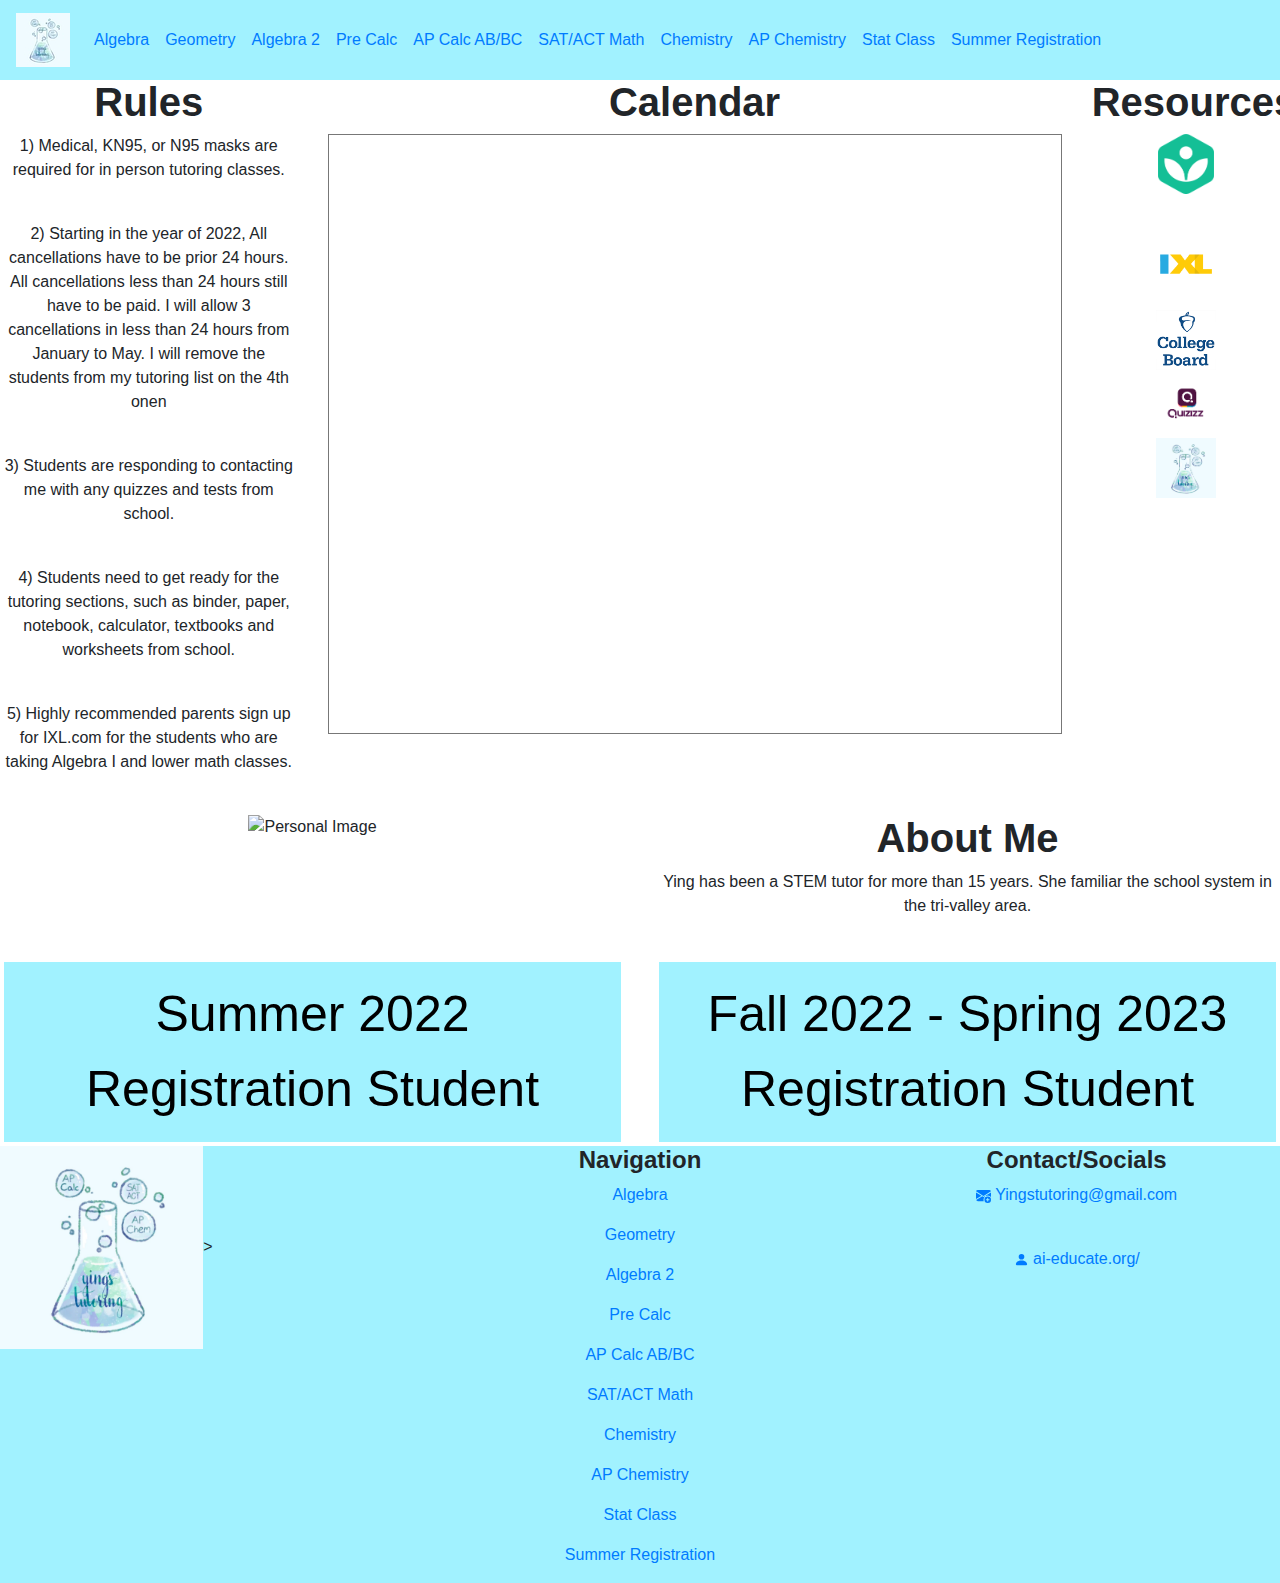
==== index.html @ a2b15a38 "changed to 50%" ====
<!DOCTYPE html>
<html>
  <head>
    <title>Ying's Tutoring</title>
    <link rel="shortcut icon" href="./yingstutoringlogo.jpeg">
    <link rel="stylesheet" href="./index.css">
    <meta charset="utf-8">
    <meta name="viewport" content="width=device-width, initial-scale=1">
   <link rel="stylesheet" href="https://maxcdn.bootstrapcdn.com/bootstrap/4.4.1/css/bootstrap.min.css">
   <script src="https://ajax.googleapis.com/ajax/libs/jquery/3.4.1/jquery.min.js"></script>
    <script src="https://cdnjs.cloudflare.com/ajax/libs/popper.js/1.16.0/umd/popper.min.js"></script>
    <script src="https://maxcdn.bootstrapcdn.com/bootstrap/4.4.1/js/bootstrap.min.js"></script>
  </head>
  <body>
    <nav class="navbar navbar-expand-md navbar-custom fixed-top">
      <li class="navbar-brand"><a href="./index.html"><img src="./yingstutoringlogoNavBar.jpg" alt="Ying Tutoring Logo"></a></li>
      <button class="navbar-toggler" type="button" data-toggle="collapse" data-target="#collapsenavbar">
           <span class="navbar-toggler-icon"></span>
      </button>
      <div class="collapse navbar-collapse" id="collapsenavbar">
      <ul class="navbar-nav">
        <li class="nav-item"> 
          <a class="nav-link" href="https://drive.google.com/drive/folders/1pfIWwF_mUWKm4I-SexjLU8reDEHSMzxl?usp=sharing">Algebra </a>
        </li>
        <li class="nav-item"> 
           <a class="nav-link" href="https://drive.google.com/drive/folders/17PZvzff52LWJ1ZnpzzHVdej4lFEqG_-f?usp=sharing">Geometry </a>
        </li>
        <li class="nav-item">
           <a class="nav-link" href="https://drive.google.com/drive/folders/1qKNLz0hqODbmEwCadJBQv72eswn53q1H?usp=sharing">Algebra 2 </a>
        </li>
        <li class="nav-item"> 
          <a class="nav-link" href="https://drive.google.com/drive/folders/18y5nIRiAGdwOtDM2kuSzEHZbFJ1mZGXQ?usp=sharing">Pre Calc </a>
        </li>
        <li class="nav-item"> 
           <a class="nav-link" href="https://drive.google.com/drive/folders/1cWA4OtBsQ2Xt2w0L7guAx_MZc5u6Ruih?usp=sharing">AP Calc AB/BC </a>
        </li>
        <li class="nav-item"> 
          <a class="nav-link" href="https://drive.google.com/drive/folders/1AT6v9F5SPAFPZ7kf9ovyFbzWXVORQlEx?usp=sharing">SAT/ACT Math </a>
        </li>
        <li class="nav-item"> 
           <a class="nav-link" href="https://drive.google.com/drive/folders/1Yw3WS-5TDWcHuDJzsOYcWYykwdvE8LtH?usp=sharing">Chemistry </a>
        </li>
        <li class="nav-item">
           <a class="nav-link" href="https://drive.google.com/drive/folders/1GagazQFCVuDTb5T8TOCvRDoqIO7ErH0U?usp=sharing">AP Chemistry </a>
        </li>
        <li class="nav-item"> 
          <a class="nav-link" href="https://drive.google.com/drive/folders/1PxQ325cganHMW3fR85WCW1uTGM2qPg_t?usp=sharing">Stat Class</a>
        </li>
        <li class="nav-item"> 
           <a class="nav-link" href="https://forms.gle/sxQHVgRgH2VpBdrm8">Summer Registration </a>
        </li>
      </ul>
      </div>
    </nav>
    <h1 class="gap"></h1>
    <div class ="row">
      
      <div class ="col-md-3">
        <h1><strong>Rules</strong></h1>
        <p> 1) Medical, KN95, or N95 masks are required for in person tutoring classes. </p><br>
        <p> 2) Starting in the year of 2022, All cancellations have to be prior 24 hours. All cancellations less than 24 hours still have to be paid. I will allow 3 cancellations in less than 24 hours from January to May. I will remove the students from my tutoring list on the 4th onen </p><br>
        <p> 3) Students are responding to contacting me with any quizzes and tests from school. </p><br>
        <p> 4) Students need to get ready for the tutoring sections, such as binder, paper, notebook, calculator, textbooks and worksheets from school. </p><br>
        <p> 5) Highly recommended parents sign up for IXL.com for the students who are taking Algebra I and lower math classes. </p><br>
      </div>
      <div class ="col-md-7" align="center">
        <h1><strong>Calendar</strong></h1>
        <iframe src="https://calendar.google.com/calendar/embed?height=600&wkst=1&bgcolor=%23B39DDB&ctz=America%2FLos_Angeles&showNav=1&showDate=1&showPrint=0&showTabs=1&mode=WEEK&src=eWluZ3N0dXRvcmluZ0BnbWFpbC5jb20&src=Y2xhc3Nyb29tMTAwNjQ4Nzc0NTE5MTA1NjgyNTA5QGdyb3VwLmNhbGVuZGFyLmdvb2dsZS5jb20&src=Y2xhc3Nyb29tMTE4MDgyOTI0MTY0Nzc4MDgxMjAyQGdyb3VwLmNhbGVuZGFyLmdvb2dsZS5jb20&src=Y2xhc3Nyb29tMTEwNTgyODgwODQ4ODczMjA0NTA3QGdyb3VwLmNhbGVuZGFyLmdvb2dsZS5jb20&src=Y2xhc3Nyb29tMTA0MzkxMDk0MDg3NDAyMjEyNTc3QGdyb3VwLmNhbGVuZGFyLmdvb2dsZS5jb20&src=Y2xhc3Nyb29tMTA4NDU5MTAxMDQ5MzI4MzMyODczQGdyb3VwLmNhbGVuZGFyLmdvb2dsZS5jb20&src=Y2xhc3Nyb29tMTE1MDU4MzAxNjM3NTU2NzgzNDExQGdyb3VwLmNhbGVuZGFyLmdvb2dsZS5jb20&src=Y2xhc3Nyb29tMTA1NTMyNDg0MjY4MzU4NjczMzU5QGdyb3VwLmNhbGVuZGFyLmdvb2dsZS5jb20&src=Y2xhc3Nyb29tMTE2OTc1ODYxNTk0NzgxNDI4NDMyQGdyb3VwLmNhbGVuZGFyLmdvb2dsZS5jb20&src=Y2xhc3Nyb29tMTAxNzk5NjQ5MDQyNjI3MDg0NTI1QGdyb3VwLmNhbGVuZGFyLmdvb2dsZS5jb20&src=Y2xhc3Nyb29tMTAxOTQ4MTkyODgzMzY1Njc2MTE5QGdyb3VwLmNhbGVuZGFyLmdvb2dsZS5jb20&src=Y2xhc3Nyb29tMTE2MTgyNTYzOTk2OTE3Mzg0NTU4QGdyb3VwLmNhbGVuZGFyLmdvb2dsZS5jb20&src=Y2xhc3Nyb29tMTE3MDQzNzM1NTY5NTA1MzQwMjE1QGdyb3VwLmNhbGVuZGFyLmdvb2dsZS5jb20&src=Y2xhc3Nyb29tMTA1ODY3OTg2NTc0Mzk3MDU4MTI1QGdyb3VwLmNhbGVuZGFyLmdvb2dsZS5jb20&src=Y2xhc3Nyb29tMTA4MTYxMTk2ODE3NTY0MTI5NjM0QGdyb3VwLmNhbGVuZGFyLmdvb2dsZS5jb20&src=Y2xhc3Nyb29tMTExODI1OTQ4MDY5NDI2MzI0MzIwQGdyb3VwLmNhbGVuZGFyLmdvb2dsZS5jb20&src=Y2xhc3Nyb29tMTE0NDAyODY5MDEzNzY4NDU4NjU2QGdyb3VwLmNhbGVuZGFyLmdvb2dsZS5jb20&src=Y2xhc3Nyb29tMTA4MDg0OTA1Nzg2OTQyMjIwOTQwQGdyb3VwLmNhbGVuZGFyLmdvb2dsZS5jb20&src=Y2xhc3Nyb29tMTE2MTc5OTAyNjY3ODAyMTkzODA5QGdyb3VwLmNhbGVuZGFyLmdvb2dsZS5jb20&src=Y2xhc3Nyb29tMTEzNTc3MjA4ODIzNzU3MjAwNDU3QGdyb3VwLmNhbGVuZGFyLmdvb2dsZS5jb20&src=Y2xhc3Nyb29tMTA1ODQ3NTIwNDgxNTcwNzQ3Njk5QGdyb3VwLmNhbGVuZGFyLmdvb2dsZS5jb20&src=Y2xhc3Nyb29tMTEwMjIyMzAxMTQ2MjUwNTUwNzc0QGdyb3VwLmNhbGVuZGFyLmdvb2dsZS5jb20&src=Y2xhc3Nyb29tMTA3NzA4NjI3MjY4MjUwMDI2NDk3QGdyb3VwLmNhbGVuZGFyLmdvb2dsZS5jb20&src=Y2xhc3Nyb29tMTA0ODA0ODgwNTgzNTM5NzM5Njg1QGdyb3VwLmNhbGVuZGFyLmdvb2dsZS5jb20&src=Y2xhc3Nyb29tMTAyMjAzMTIzODUwNDkzODU1NDE5QGdyb3VwLmNhbGVuZGFyLmdvb2dsZS5jb20&src=Y2xhc3Nyb29tMTE2MzE2MTgzNDQ2NzY1NTM4ODU5QGdyb3VwLmNhbGVuZGFyLmdvb2dsZS5jb20&src=Y2xhc3Nyb29tMTE2ODk4ODI0NjMzNDIxMTI4NDcxQGdyb3VwLmNhbGVuZGFyLmdvb2dsZS5jb20&src=Y2xhc3Nyb29tMTEwNDk3NzkyOTExNTk2NDU3NjE2QGdyb3VwLmNhbGVuZGFyLmdvb2dsZS5jb20&src=Y2xhc3Nyb29tMTAyNTgyODU5MjEwMTgzODkwMzQ0QGdyb3VwLmNhbGVuZGFyLmdvb2dsZS5jb20&src=Y2xhc3Nyb29tMTEzMTk1NjE4NjAzODI5MzM0OTk2QGdyb3VwLmNhbGVuZGFyLmdvb2dsZS5jb20&src=Y2xhc3Nyb29tMTE1MDc0Mjg1NDY0MTgxNjQ2Mzc2QGdyb3VwLmNhbGVuZGFyLmdvb2dsZS5jb20&src=Y2xhc3Nyb29tMTExNzU5MDcxODM1MzgyNTQ3MDE2QGdyb3VwLmNhbGVuZGFyLmdvb2dsZS5jb20&src=Y2xhc3Nyb29tMTA5ODk1MDQ1ODkyNzk4NzUwODM4QGdyb3VwLmNhbGVuZGFyLmdvb2dsZS5jb20&src=ZmFtaWx5MTM0MzA4NTM3MjgyODQ2ODYzODJAZ3JvdXAuY2FsZW5kYXIuZ29vZ2xlLmNvbQ&src=emgudXNhI2hvbGlkYXlAZ3JvdXAudi5jYWxlbmRhci5nb29nbGUuY29t&color=%237986CB&color=%23007b83&color=%238E24AA&color=%23bcbc00&color=%23202124&color=%23b80672&color=%23007b83&color=%23c26401&color=%23c26401&color=%23202124&color=%23137333&color=%23202124&color=%23202124&color=%230047a8&color=%23137333&color=%230047a8&color=%230047a8&color=%230047a8&color=%23202124&color=%230047a8&color=%23007b83&color=%230047a8&color=%230047a8&color=%23202124&color=%230047a8&color=%230047a8&color=%23007b83&color=%23137333&color=%230047a8&color=%23b80672&color=%23b80672&color=%23c26401&color=%230047a8&color=%23A79B8E&color=%234285F4" style="border:solid 1px #777" width="100%" height="600" frameborder="0" scrolling="no"></iframe>
       </div>
      <div class="col-md-2" align="center">
        <h1><strong>Resources</strong></h1>
         <p><a href="https://khanacademy.org"><img src="./khan-academy-logo-EFA43B86E0-seeklogo.com.png" alt="Khan Academy Logo" style="max-width:60px; max-height:60px"></a></p><br>
        <p><a href="https://ixl.com"><img src="./IXL-Tw-profile.png" alt="IXL Logo" style="max-width:60px; max-height:60px"> </a></p>
        <p><a href="https://collegeboard.org"><img src="./CollegeBoard.png" alt="College Board Logo" style="max-width:60px; max-height:60px"> </a></p>
        <p><a href="https://quizizz.com/"><img src="./c92e2c18-86fe-4a51-b094-2df81c6a7a79_900_900.png" alt="Quizizz Logo" style="max-width:60px; max-height:60px"> </a></p>
        <p><a href="https://www.google.com/url?sa=t&rct=j&q=&esrc=s&source=web&cd=&cad=rja&uact=8&ved=2ahUKEwjJwOWJu5H3AhWFEEQIHeuBDMIQ-TAoAHoECFMQAQ&url=http%3A%2F%2Fwww.collegeboard.org%2F&usg=AOvVaw2nJ0Ufa92AUcMj_diZAULO"><img src="./yingstutoringlogo.jpeg" alt="Yings Tutoring Logo" style="max-width:60px; max-height:60px"> </a></p>
        
      </div>
    </div>
     <div class ="row">
       <div class ="col-md-6" align="center">
       <img src="" alt="Personal Image"></img>
      </div>
      <div class ="col-md-6" align="center">
        <h1><strong>About Me</strong></h1>
        <p> Ying has been a STEM tutor for more than 15 years. She familiar the school system in the tri-valley area.</p><br>
      </div>
    </div>
  <div class="row">
    <div class="col-md-6" align="center">
      <a href="https://forms.gle/sxQHVgRgH2VpBdrm8" class="button"> Summer 2022 Registration Student</a>
    </div>
    <div class="col-md-6" align="center">
      <a href="https://forms.gle/sxQHVgRgH2VpBdrm8" class="button"> Fall 2022 - Spring 2023 Registration Student</a>
    </div>
</div>
  <footer>
     <div class="row" style="background-color: #a1f2ff">
                <div class="col-md-4">
                    <img src="yingstutoringlogo.jpeg" alt="Ying Tutoring Logo" style="max-width:50%; max-height:50%">>
                </div>
                <div class="col-md-4">
                  <h4><strong>Navigation</strong></h4>
                  <p><a href="https://drive.google.com/drive/folders/1pfIWwF_mUWKm4I-SexjLU8reDEHSMzxl?usp=sharing">Algebra </a></p>
                  <p><a href="https://drive.google.com/drive/folders/17PZvzff52LWJ1ZnpzzHVdej4lFEqG_-f?usp=sharing">Geometry </a></p>
                  <p><a href="https://drive.google.com/drive/folders/1qKNLz0hqODbmEwCadJBQv72eswn53q1H?usp=sharing">Algebra 2 </a></p>
                  <p><a href="https://drive.google.com/drive/folders/18y5nIRiAGdwOtDM2kuSzEHZbFJ1mZGXQ?usp=sharing">Pre Calc </a></p>
                  <p><a href="https://drive.google.com/drive/folders/1cWA4OtBsQ2Xt2w0L7guAx_MZc5u6Ruih?usp=sharing">AP Calc AB/BC </a></p>
                  <p><a href="https://drive.google.com/drive/folders/1AT6v9F5SPAFPZ7kf9ovyFbzWXVORQlEx?usp=sharing">SAT/ACT Math </a></p>
                  <p><a href="https://drive.google.com/drive/folders/1Yw3WS-5TDWcHuDJzsOYcWYykwdvE8LtH?usp=sharing">Chemistry </a></p>
                  <p><a href="https://drive.google.com/drive/folders/1GagazQFCVuDTb5T8TOCvRDoqIO7ErH0U?usp=sharing">AP Chemistry </a> </p>
                  <p><a href="https://drive.google.com/drive/folders/1PxQ325cganHMW3fR85WCW1uTGM2qPg_t?usp=sharing">Stat Class</a></p>
                  <p><a href="https://forms.gle/sxQHVgRgH2VpBdrm8">Summer Registration </a></p>
                </div>
                <div class="col-md-4" align="center">
                  <h4><strong>Contact/Socials</strong></h4>
                  <p>
                  <a href="mailto:Yingstutoring@gmail.com">
                  <svg xmlns="http://www.w3.org/2000/svg" width="15" height="15" fill="currentColor" class="bi bi-envelope-plus-fill" viewBox="0 0 16 16">
                    <path d="M.05 3.555A2 2 0 0 1 2 2h12a2 2 0 0 1 1.95 1.555L8 8.414.05 3.555ZM0 4.697v7.104l5.803-3.558L0 4.697ZM6.761 8.83l-6.57 4.026A2 2 0 0 0 2 14h6.256A4.493 4.493 0 0 1 8 12.5a4.49 4.49 0 0 1 1.606-3.446l-.367-.225L8 9.586l-1.239-.757ZM16 4.697v4.974A4.491 4.491 0 0 0 12.5 8a4.49 4.49 0 0 0-1.965.45l-.338-.207L16 4.697Z"/>
                    <path d="M16 12.5a3.5 3.5 0 1 1-7 0 3.5 3.5 0 0 1 7 0Zm-3.5-2a.5.5 0 0 0-.5.5v1h-1a.5.5 0 0 0 0 1h1v1a.5.5 0 0 0 1 0v-1h1a.5.5 0 0 0 0-1h-1v-1a.5.5 0 0 0-.5-.5Z"/>
                </svg>
                    Yingstutoring@gmail.com
                    </a></p><br>
                  <p>
                  <a href="https://www.ai-educate.org/">
                    <svg xmlns="http://www.w3.org/2000/svg" width="15" height="15" fill="currentColor" class="bi bi-person-fill" viewBox="0 0 16 16">
                        <path d="M3 14s-1 0-1-1 1-4 6-4 6 3 6 4-1 1-1 1H3zm5-6a3 3 0 1 0 0-6 3 3 0 0 0 0 6z"/>
                      </svg>
                    ai-educate.org/
                    </a></p><br>
                </div>
            </div>
   </footer>
  </body>
 </html>
---- index.css ----
.navbar-custom { 
    background-color: #a1f2ff; 
} 
.navbar-custom .navbar-brand, 
.navbar-custom .navbar-text { 
    color: black;
} 
.navbar-custom .navbar-toggler-icon {
    background-image: url("data:image/svg+xml;charset=utf8,%3Csvg viewBox='0 0 32 32' xmlns='http://www.w3.org/2000/svg'%3E%3Cpath stroke='rgba(165,42,42, 1)' stroke-width='2' stroke-linecap='round' stroke-miterlimit='10' d='M4 8h24M4 16h24M4 24h24'/%3E%3C/svg%3E");
}
.gap {
  background-color: #F0FBFF;
  padding: 35px 24px 35px 50px;
}
.button {
  background-color: #a1f2ff;
  border: none;
  color: black;
  padding: 15px 15px;
  text-align: center;
  text-decoration: none;
  display: inline-block;
  font-size: 50px;
  margin: 4px 4px;
  cursor: pointer;
}
body{
      background-color: #F0FBFF; 
    }
    h1, h2, h3, h4, h5, h6, p {
     text-align:center; 
    }
    a{
      color: black;
    }
    a:hover{
      color: yellow;
    }
img{
    width:inherit;
    height:inherit;
}
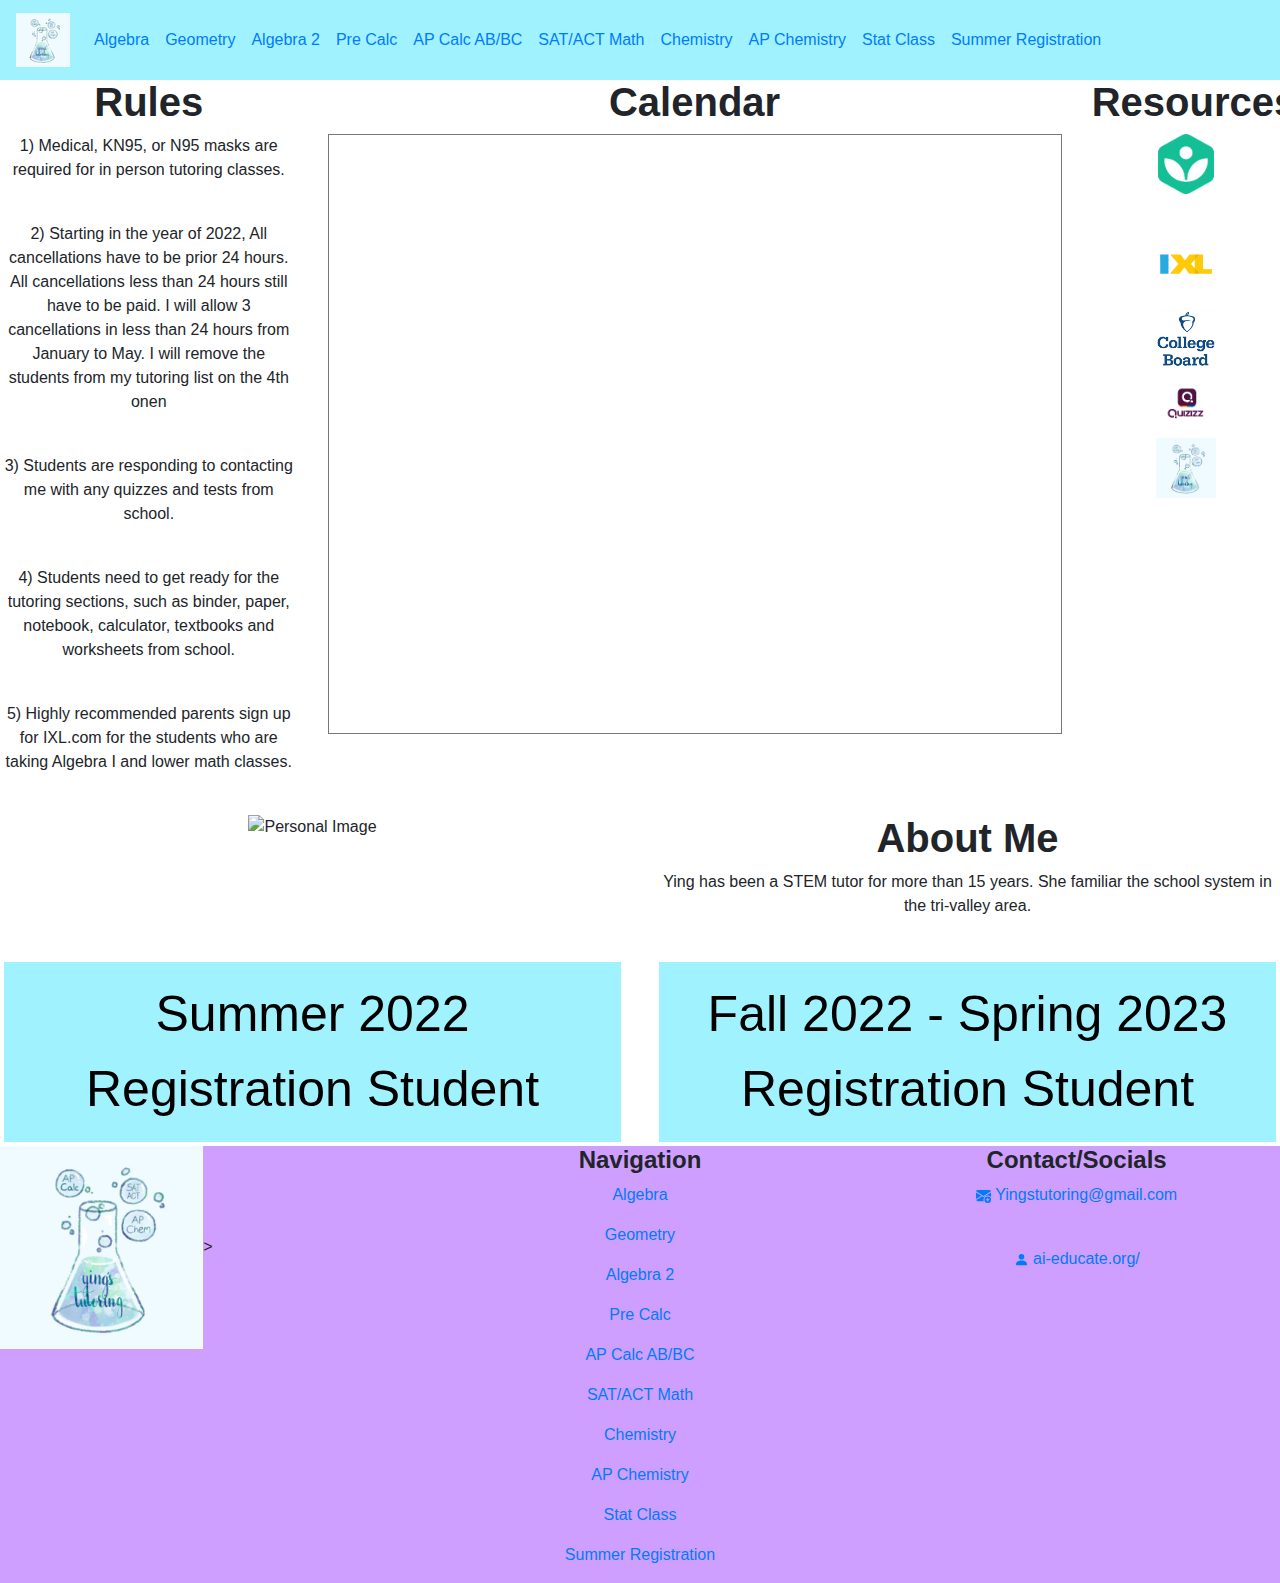
==== commit ac610173: "update color" ====
--- a/index.html
+++ b/index.html
@@ -95,7 +95,7 @@
     </div>
 </div>
   <footer>
-     <div class="row" style="background-color: #a1f2ff">
+     <div class="row" style="background-color: #CF9FFF">
                 <div class="col-md-4">
                     <img src="yingstutoringlogo.jpeg" alt="Ying Tutoring Logo" style="max-width:50%; max-height:50%">>
                 </div>
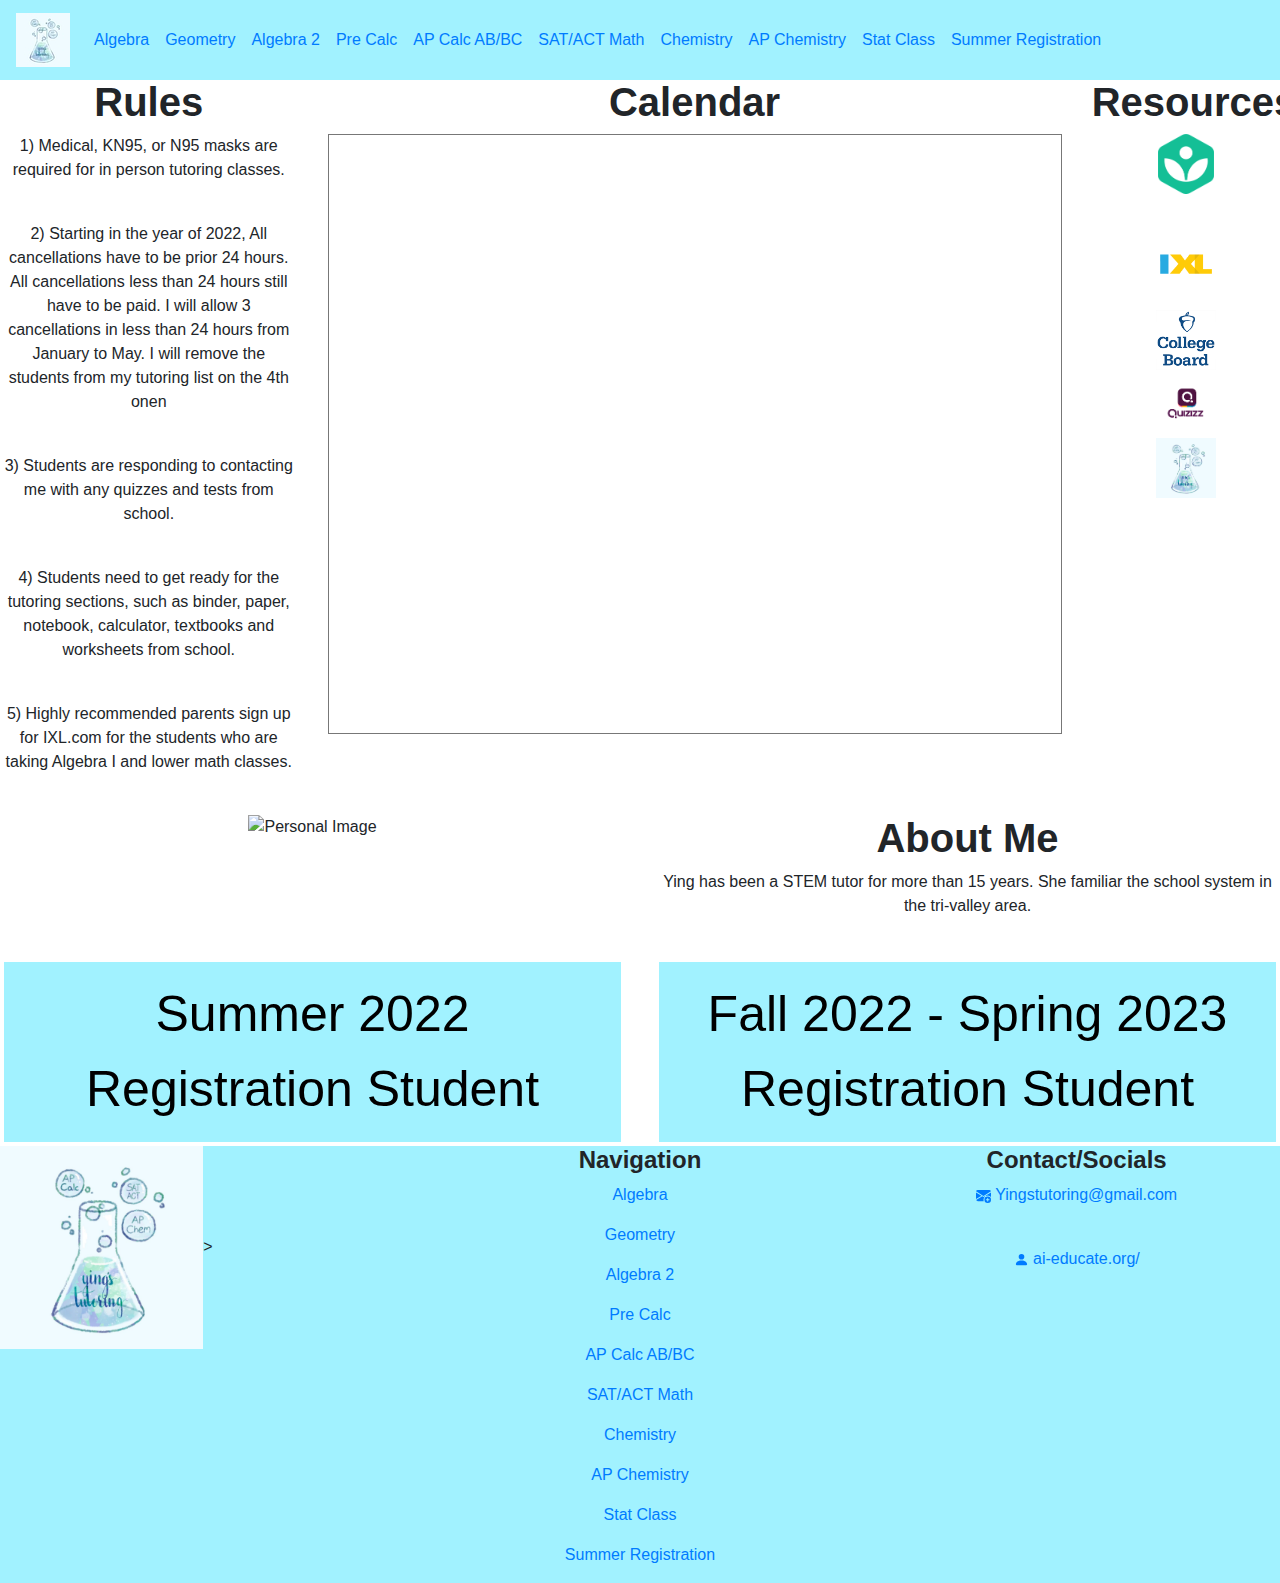
==== commit 8410d9a2: "update link" ====
--- a/index.html
+++ b/index.html
@@ -95,7 +95,7 @@
     </div>
 </div>
   <footer>
-     <div class="row" style="background-color: #CF9FFF">
+     <div class="row" style="background-color: #a1f2ff">
                 <div class="col-md-4">
                     <img src="yingstutoringlogo.jpeg" alt="Ying Tutoring Logo" style="max-width:50%; max-height:50%">>
                 </div>
--- a/index.css
+++ b/index.css
@@ -6,7 +6,7 @@
     color: black;
 } 
 .navbar-custom .navbar-toggler-icon {
-    background-image: url("data:image/svg+xml;charset=utf8,%3Csvg viewBox='0 0 32 32' xmlns='http://www.w3.org/2000/svg'%3E%3Cpath stroke='rgba(165,42,42, 1)' stroke-width='2' stroke-linecap='round' stroke-miterlimit='10' d='M4 8h24M4 16h24M4 24h24'/%3E%3C/svg%3E");
+    background-image: url("data:image/svg+xml;charset=utf8,%3Csvg viewBox='0 0 32 32' xmlns='http://www.w3.org/2000/svg'%3E%3Cpath stroke='rgba(207,159,255, 1)' stroke-width='2' stroke-linecap='round' stroke-miterlimit='10' d='M4 8h24M4 16h24M4 24h24'/%3E%3C/svg%3E");
 }
 .gap {
   background-color: #F0FBFF;
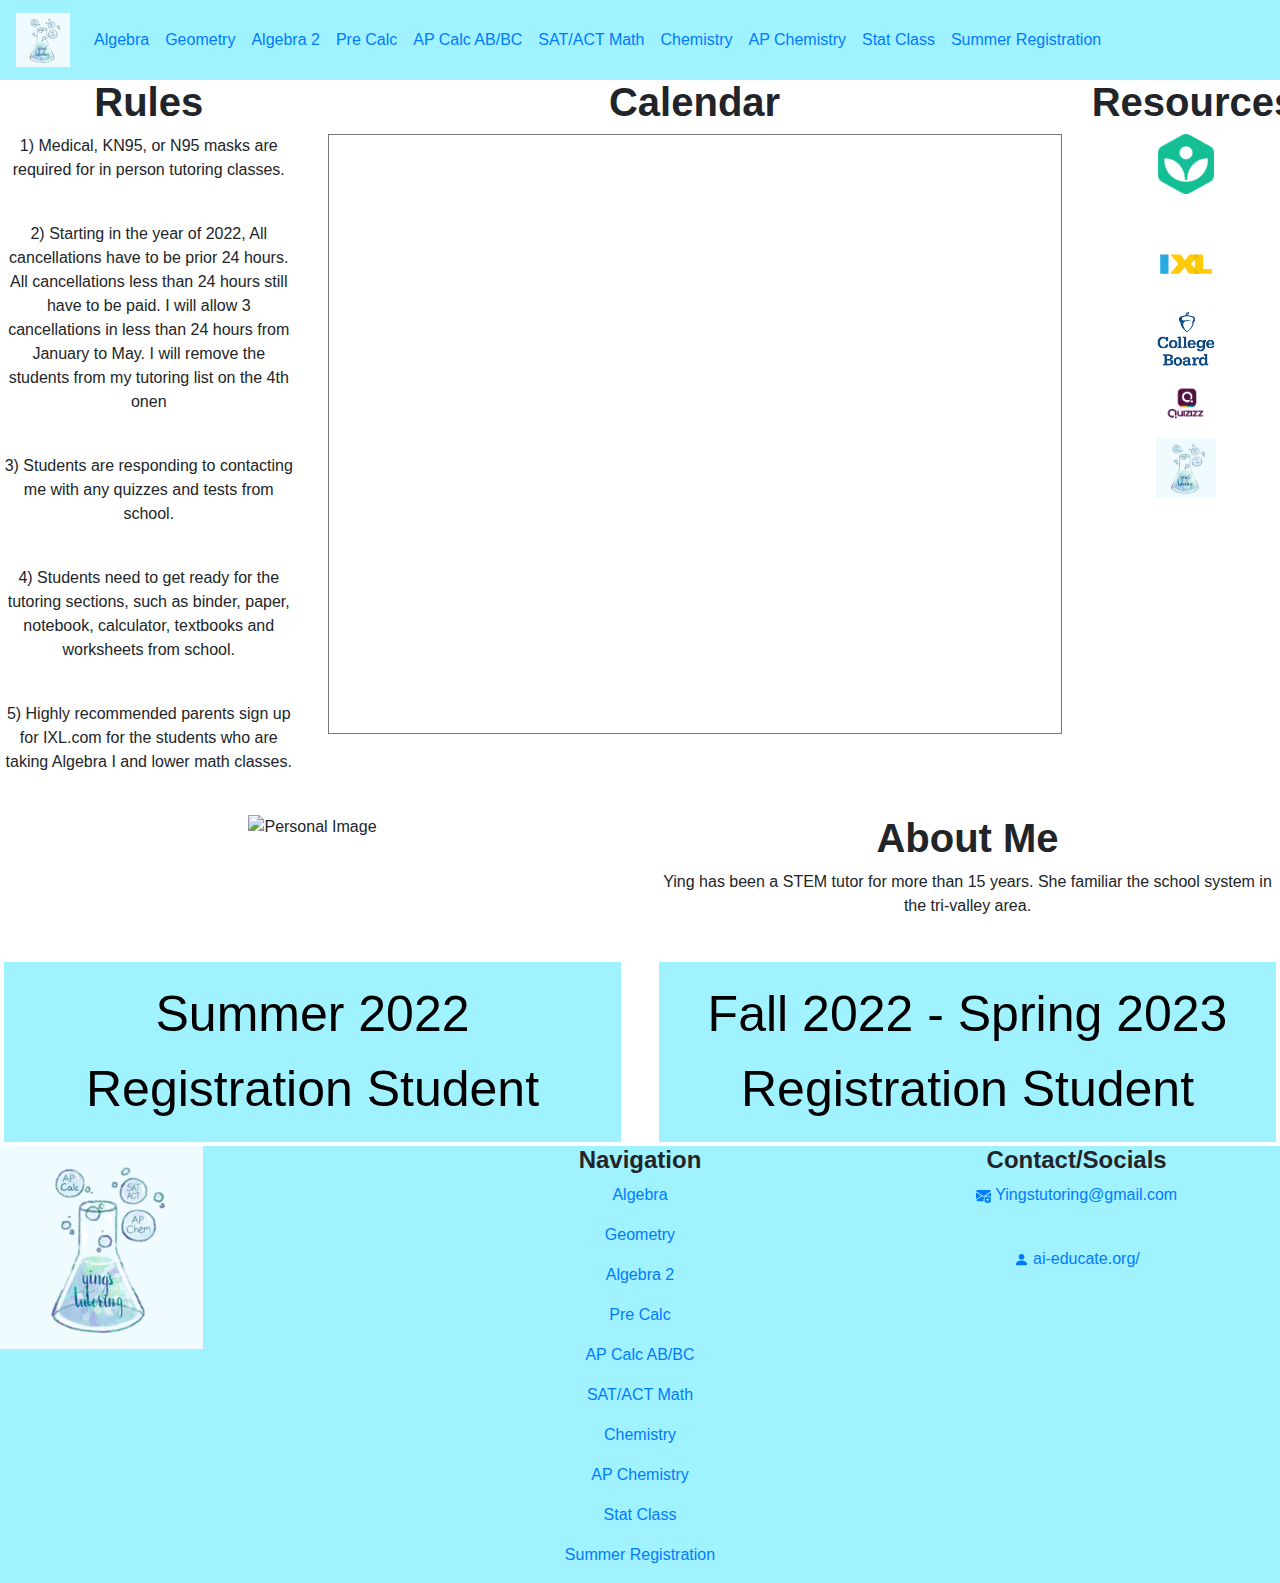
==== commit 773e5cdb: "edit" ====
--- a/index.html
+++ b/index.html
@@ -97,7 +97,7 @@
   <footer>
      <div class="row" style="background-color: #a1f2ff">
                 <div class="col-md-4">
-                    <img src="yingstutoringlogo.jpeg" alt="Ying Tutoring Logo" style="max-width:50%; max-height:50%">>
+                    <img src="yingstutoringlogo.jpeg" alt="Ying Tutoring Logo" style="max-width:50%; max-height:50%">
                 </div>
                 <div class="col-md-4">
                   <h4><strong>Navigation</strong></h4>
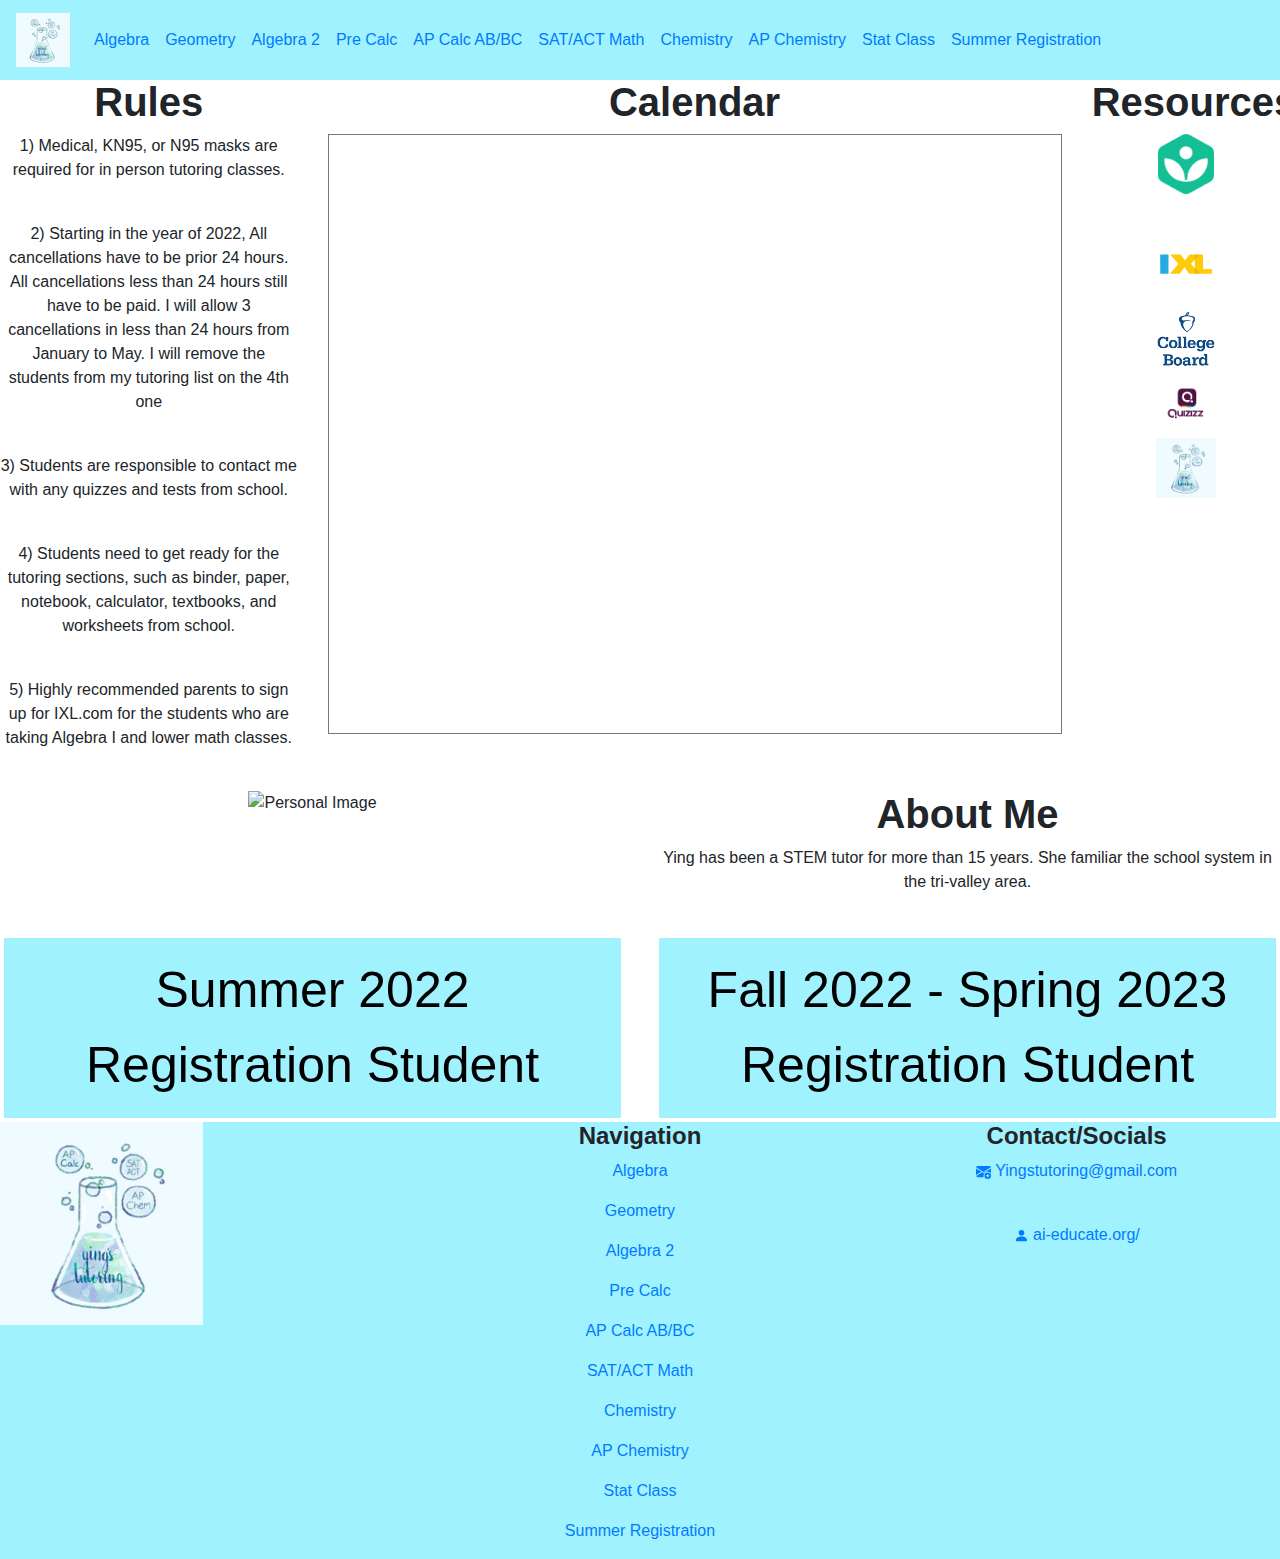
==== commit 9a199ff2: "edit error" ====
--- a/index.html
+++ b/index.html
@@ -58,10 +58,10 @@
       <div class ="col-md-3">
         <h1><strong>Rules</strong></h1>
         <p> 1) Medical, KN95, or N95 masks are required for in person tutoring classes. </p><br>
-        <p> 2) Starting in the year of 2022, All cancellations have to be prior 24 hours. All cancellations less than 24 hours still have to be paid. I will allow 3 cancellations in less than 24 hours from January to May. I will remove the students from my tutoring list on the 4th onen </p><br>
-        <p> 3) Students are responding to contacting me with any quizzes and tests from school. </p><br>
-        <p> 4) Students need to get ready for the tutoring sections, such as binder, paper, notebook, calculator, textbooks and worksheets from school. </p><br>
-        <p> 5) Highly recommended parents sign up for IXL.com for the students who are taking Algebra I and lower math classes. </p><br>
+        <p> 2) Starting in the year of 2022, All cancellations have to be prior 24 hours. All cancellations less than 24 hours still have to be paid. I will allow 3 cancellations in less than 24 hours from January to May. I will remove the students from my tutoring list on the 4th one </p><br>
+        <p> 3) Students are responsible to contact me with any quizzes and tests from school. </p><br>
+        <p> 4) Students need to get ready for the tutoring sections, such as binder, paper, notebook, calculator, textbooks, and worksheets from school. </p><br>
+        <p> 5) Highly recommended parents to sign up for IXL.com for the students who are taking Algebra I and lower math classes. </p><br>
       </div>
       <div class ="col-md-7" align="center">
         <h1><strong>Calendar</strong></h1>
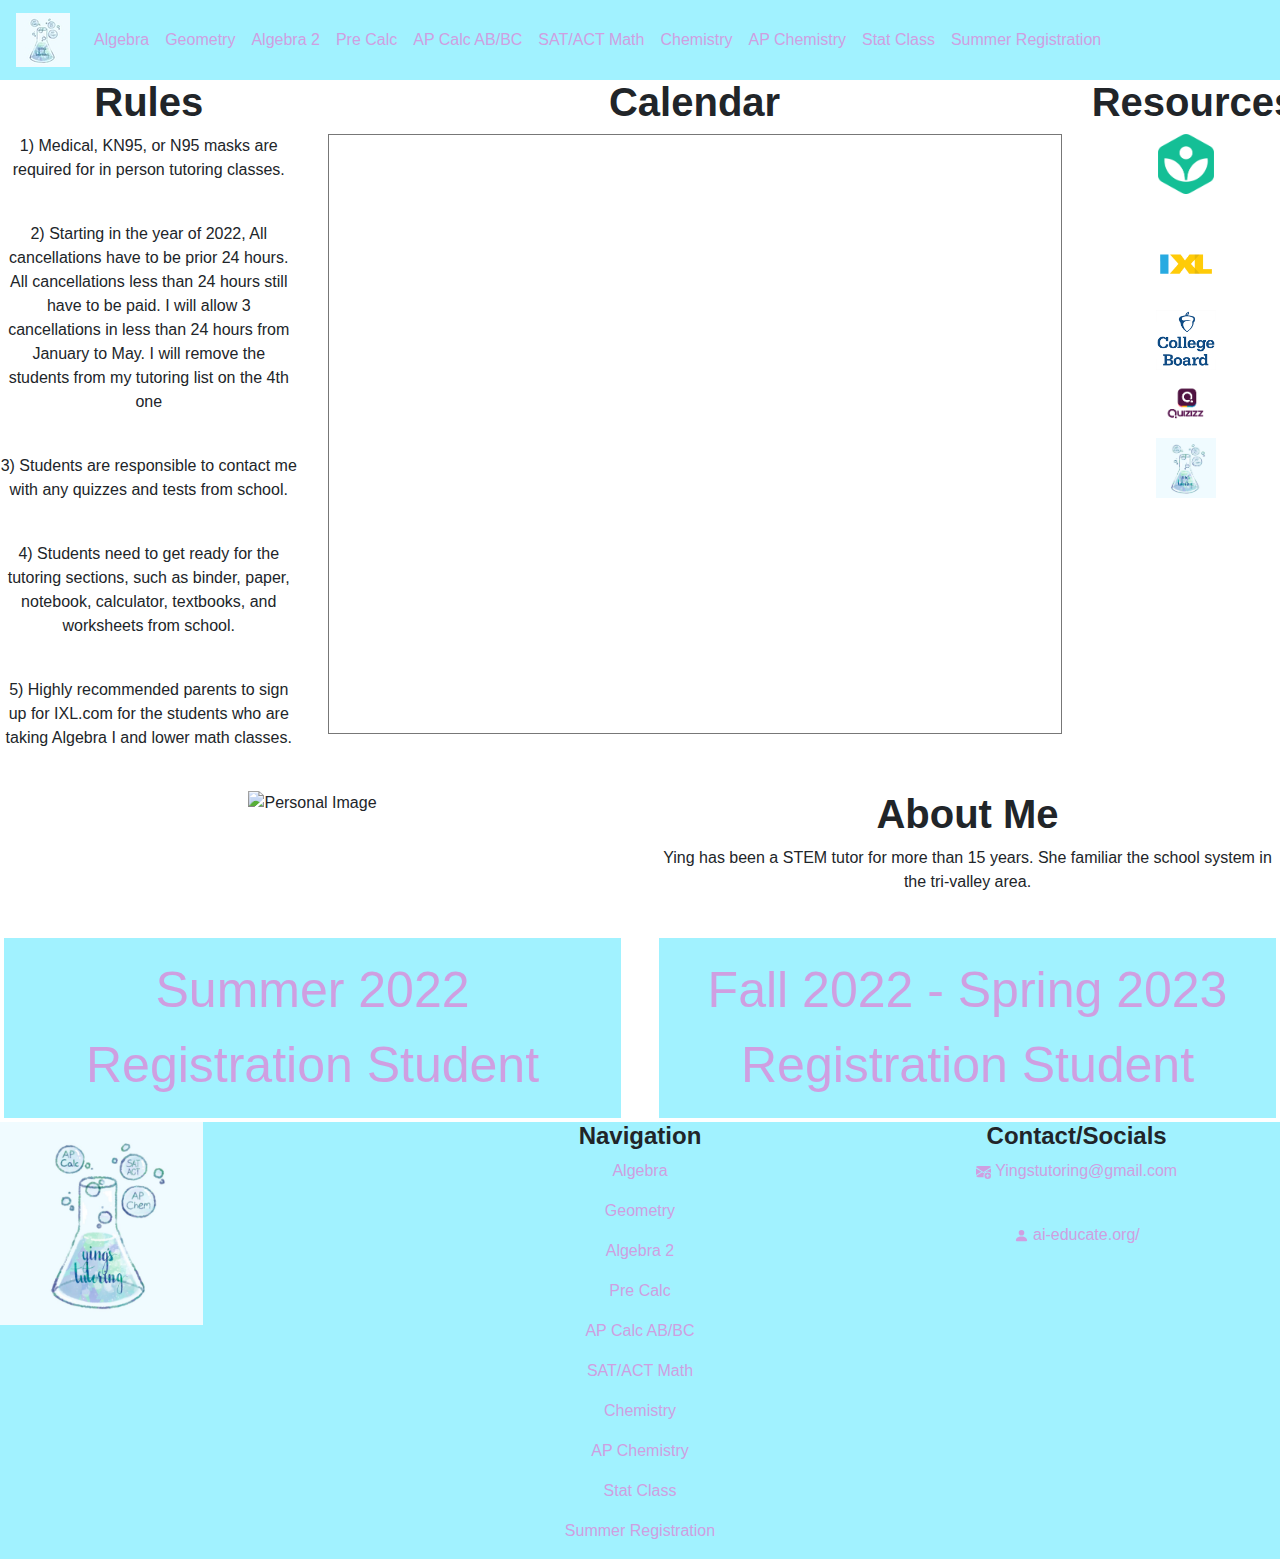
==== commit 8859f19c: "update" ====
--- a/index.html
+++ b/index.html
@@ -20,7 +20,7 @@
       <div class="collapse navbar-collapse" id="collapsenavbar">
       <ul class="navbar-nav">
         <li class="nav-item"> 
-          <a class="nav-link" href="https://drive.google.com/drive/folders/1pfIWwF_mUWKm4I-SexjLU8reDEHSMzxl?usp=sharing">Algebra </a>
+          <a class="nav-link" style="color:#CF9FE1" href="https://drive.google.com/drive/folders/1pfIWwF_mUWKm4I-SexjLU8reDEHSMzxl?usp=sharing">Algebra </a>
         </li>
         <li class="nav-item"> 
            <a class="nav-link" href="https://drive.google.com/drive/folders/17PZvzff52LWJ1ZnpzzHVdej4lFEqG_-f?usp=sharing">Geometry </a>
--- a/index.css
+++ b/index.css
@@ -15,7 +15,7 @@
 .button {
   background-color: #a1f2ff;
   border: none;
-  color: black;
+  color: #CF9FE1;
   padding: 15px 15px;
   text-align: center;
   text-decoration: none;
@@ -27,16 +27,12 @@
 body{
       background-color: #F0FBFF; 
     }
-    h1, h2, h3, h4, h5, h6, p {
+h1, h2, h3, h4, h5, h6, p {
      text-align:center; 
-    }
-    a{
-      color: black;
-    }
-    a:hover{
-      color: yellow;
-    }
-img{
-    width:inherit;
-    height:inherit;
 }
+a:link{
+      color: #CF9FE1;
+}
+a:hover{
+  color: #CF9FE1;
+}
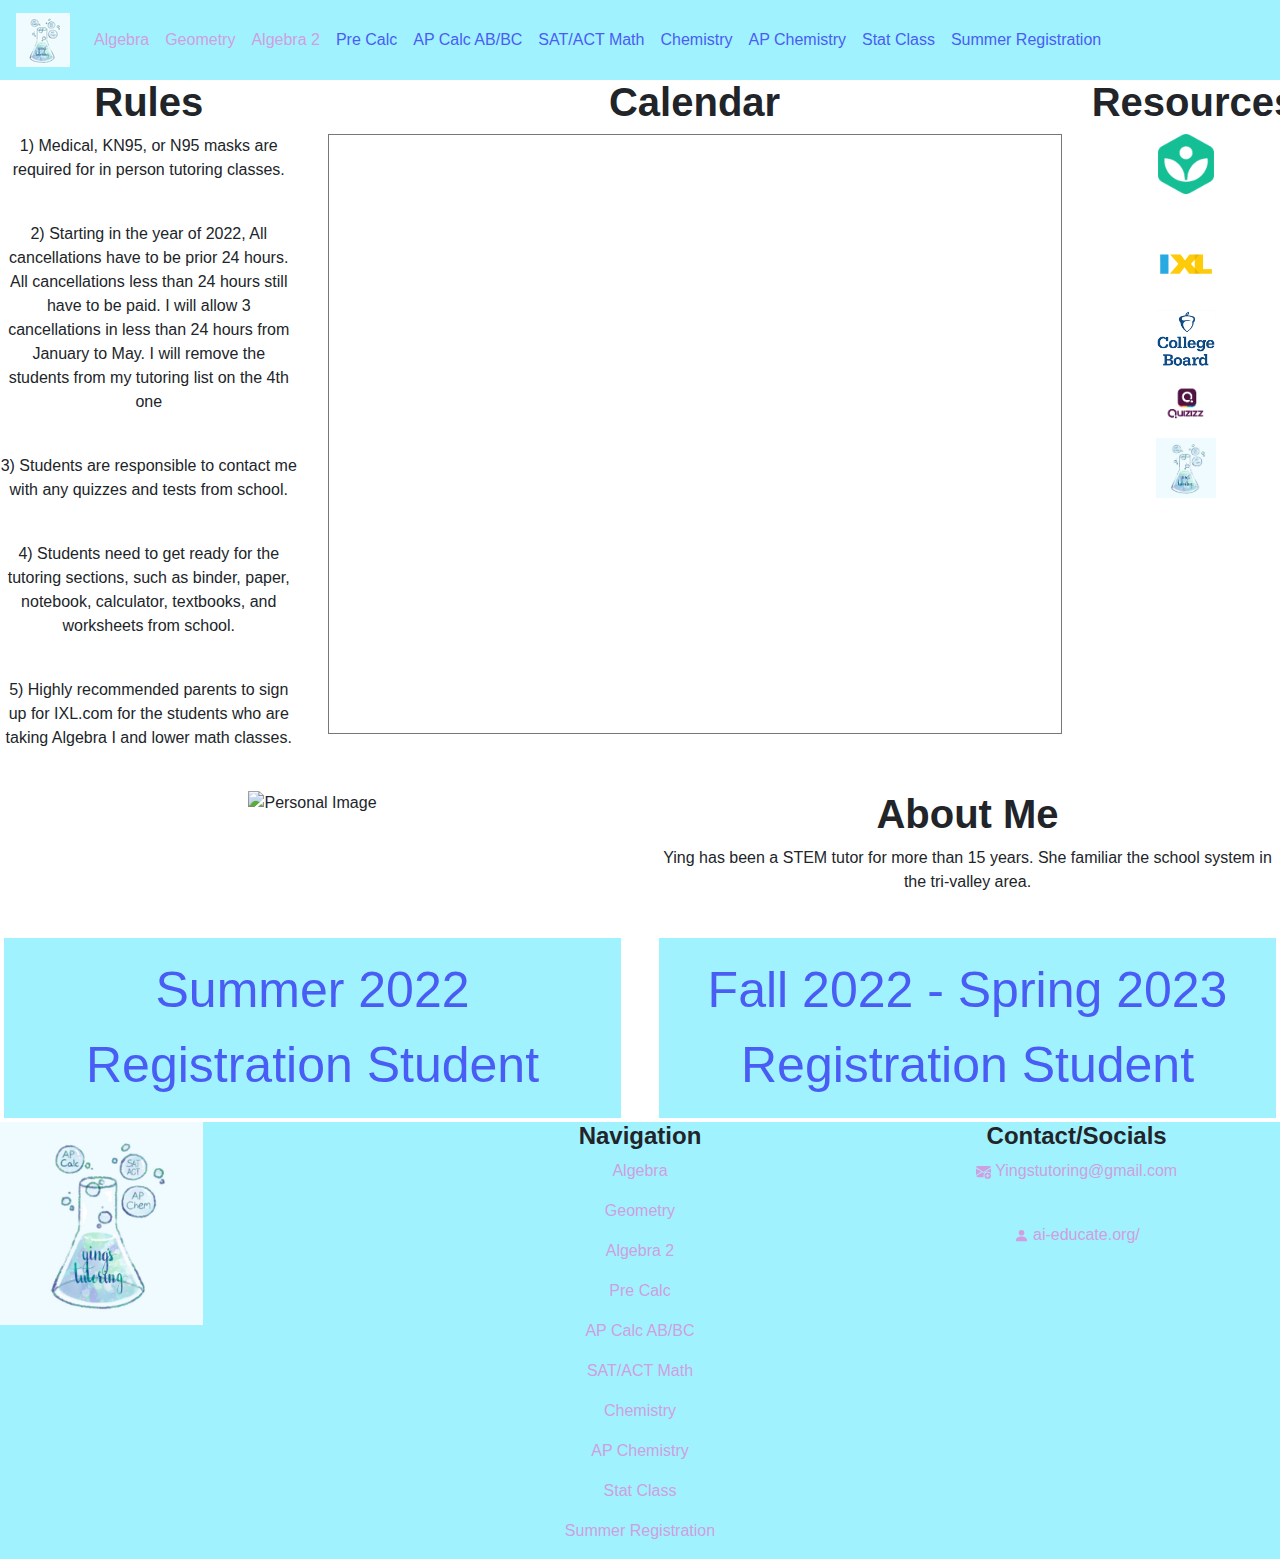
==== commit ae116568: "update" ====
--- a/index.html
+++ b/index.html
@@ -23,10 +23,10 @@
           <a class="nav-link" style="color:#CF9FE1" href="https://drive.google.com/drive/folders/1pfIWwF_mUWKm4I-SexjLU8reDEHSMzxl?usp=sharing">Algebra </a>
         </li>
         <li class="nav-item"> 
-           <a class="nav-link" href="https://drive.google.com/drive/folders/17PZvzff52LWJ1ZnpzzHVdej4lFEqG_-f?usp=sharing">Geometry </a>
+           <a class="nav-link" style="color:#CF9FE1" href="https://drive.google.com/drive/folders/17PZvzff52LWJ1ZnpzzHVdej4lFEqG_-f?usp=sharing">Geometry </a>
         </li>
         <li class="nav-item">
-           <a class="nav-link" href="https://drive.google.com/drive/folders/1qKNLz0hqODbmEwCadJBQv72eswn53q1H?usp=sharing">Algebra 2 </a>
+           <a class="nav-link" style="color:#CF9FE1" href="https://drive.google.com/drive/folders/1qKNLz0hqODbmEwCadJBQv72eswn53q1H?usp=sharing">Algebra 2 </a>
         </li>
         <li class="nav-item"> 
           <a class="nav-link" href="https://drive.google.com/drive/folders/18y5nIRiAGdwOtDM2kuSzEHZbFJ1mZGXQ?usp=sharing">Pre Calc </a>
@@ -41,13 +41,13 @@
            <a class="nav-link" href="https://drive.google.com/drive/folders/1Yw3WS-5TDWcHuDJzsOYcWYykwdvE8LtH?usp=sharing">Chemistry </a>
         </li>
         <li class="nav-item">
-           <a class="nav-link" href="https://drive.google.com/drive/folders/1GagazQFCVuDTb5T8TOCvRDoqIO7ErH0U?usp=sharing">AP Chemistry </a>
+           <a class="nav-link"  href="https://drive.google.com/drive/folders/1GagazQFCVuDTb5T8TOCvRDoqIO7ErH0U?usp=sharing">AP Chemistry </a>
         </li>
         <li class="nav-item"> 
-          <a class="nav-link" href="https://drive.google.com/drive/folders/1PxQ325cganHMW3fR85WCW1uTGM2qPg_t?usp=sharing">Stat Class</a>
+          <a class="nav-link"  href="https://drive.google.com/drive/folders/1PxQ325cganHMW3fR85WCW1uTGM2qPg_t?usp=sharing">Stat Class</a>
         </li>
         <li class="nav-item"> 
-           <a class="nav-link" href="https://forms.gle/sxQHVgRgH2VpBdrm8">Summer Registration </a>
+           <a class="nav-link"  href="https://forms.gle/sxQHVgRgH2VpBdrm8">Summer Registration </a>
         </li>
       </ul>
       </div>
@@ -101,21 +101,21 @@
                 </div>
                 <div class="col-md-4">
                   <h4><strong>Navigation</strong></h4>
-                  <p><a href="https://drive.google.com/drive/folders/1pfIWwF_mUWKm4I-SexjLU8reDEHSMzxl?usp=sharing">Algebra </a></p>
-                  <p><a href="https://drive.google.com/drive/folders/17PZvzff52LWJ1ZnpzzHVdej4lFEqG_-f?usp=sharing">Geometry </a></p>
-                  <p><a href="https://drive.google.com/drive/folders/1qKNLz0hqODbmEwCadJBQv72eswn53q1H?usp=sharing">Algebra 2 </a></p>
-                  <p><a href="https://drive.google.com/drive/folders/18y5nIRiAGdwOtDM2kuSzEHZbFJ1mZGXQ?usp=sharing">Pre Calc </a></p>
-                  <p><a href="https://drive.google.com/drive/folders/1cWA4OtBsQ2Xt2w0L7guAx_MZc5u6Ruih?usp=sharing">AP Calc AB/BC </a></p>
-                  <p><a href="https://drive.google.com/drive/folders/1AT6v9F5SPAFPZ7kf9ovyFbzWXVORQlEx?usp=sharing">SAT/ACT Math </a></p>
-                  <p><a href="https://drive.google.com/drive/folders/1Yw3WS-5TDWcHuDJzsOYcWYykwdvE8LtH?usp=sharing">Chemistry </a></p>
-                  <p><a href="https://drive.google.com/drive/folders/1GagazQFCVuDTb5T8TOCvRDoqIO7ErH0U?usp=sharing">AP Chemistry </a> </p>
-                  <p><a href="https://drive.google.com/drive/folders/1PxQ325cganHMW3fR85WCW1uTGM2qPg_t?usp=sharing">Stat Class</a></p>
-                  <p><a href="https://forms.gle/sxQHVgRgH2VpBdrm8">Summer Registration </a></p>
+                  <p><a style="color:#CF9FE1" href="https://drive.google.com/drive/folders/1pfIWwF_mUWKm4I-SexjLU8reDEHSMzxl?usp=sharing">Algebra </a></p>
+                  <p><a style="color:#CF9FE1" href="https://drive.google.com/drive/folders/17PZvzff52LWJ1ZnpzzHVdej4lFEqG_-f?usp=sharing">Geometry </a></p>
+                  <p><a style="color:#CF9FE1" href="https://drive.google.com/drive/folders/1qKNLz0hqODbmEwCadJBQv72eswn53q1H?usp=sharing">Algebra 2 </a></p>
+                  <p><a style="color:#CF9FE1" href="https://drive.google.com/drive/folders/18y5nIRiAGdwOtDM2kuSzEHZbFJ1mZGXQ?usp=sharing">Pre Calc </a></p>
+                  <p><a style="color:#CF9FE1" href="https://drive.google.com/drive/folders/1cWA4OtBsQ2Xt2w0L7guAx_MZc5u6Ruih?usp=sharing">AP Calc AB/BC </a></p>
+                  <p><a style="color:#CF9FE1" href="https://drive.google.com/drive/folders/1AT6v9F5SPAFPZ7kf9ovyFbzWXVORQlEx?usp=sharing">SAT/ACT Math </a></p>
+                  <p><a style="color:#CF9FE1" href="https://drive.google.com/drive/folders/1Yw3WS-5TDWcHuDJzsOYcWYykwdvE8LtH?usp=sharing">Chemistry </a></p>
+                  <p><a style="color:#CF9FE1" href="https://drive.google.com/drive/folders/1GagazQFCVuDTb5T8TOCvRDoqIO7ErH0U?usp=sharing">AP Chemistry </a> </p>
+                  <p><a style="color:#CF9FE1" href="https://drive.google.com/drive/folders/1PxQ325cganHMW3fR85WCW1uTGM2qPg_t?usp=sharing">Stat Class</a></p>
+                  <p><a style="color:#CF9FE1" href="https://forms.gle/sxQHVgRgH2VpBdrm8">Summer Registration </a></p>
                 </div>
                 <div class="col-md-4" align="center">
                   <h4><strong>Contact/Socials</strong></h4>
                   <p>
-                  <a href="mailto:Yingstutoring@gmail.com">
+                  <a style="color:#CF9FE1" href="mailto:Yingstutoring@gmail.com">
                   <svg xmlns="http://www.w3.org/2000/svg" width="15" height="15" fill="currentColor" class="bi bi-envelope-plus-fill" viewBox="0 0 16 16">
                     <path d="M.05 3.555A2 2 0 0 1 2 2h12a2 2 0 0 1 1.95 1.555L8 8.414.05 3.555ZM0 4.697v7.104l5.803-3.558L0 4.697ZM6.761 8.83l-6.57 4.026A2 2 0 0 0 2 14h6.256A4.493 4.493 0 0 1 8 12.5a4.49 4.49 0 0 1 1.606-3.446l-.367-.225L8 9.586l-1.239-.757ZM16 4.697v4.974A4.491 4.491 0 0 0 12.5 8a4.49 4.49 0 0 0-1.965.45l-.338-.207L16 4.697Z"/>
                     <path d="M16 12.5a3.5 3.5 0 1 1-7 0 3.5 3.5 0 0 1 7 0Zm-3.5-2a.5.5 0 0 0-.5.5v1h-1a.5.5 0 0 0 0 1h1v1a.5.5 0 0 0 1 0v-1h1a.5.5 0 0 0 0-1h-1v-1a.5.5 0 0 0-.5-.5Z"/>
@@ -123,7 +123,7 @@
                     Yingstutoring@gmail.com
                     </a></p><br>
                   <p>
-                  <a href="https://www.ai-educate.org/">
+                  <a style="color:#CF9FE1" href="https://www.ai-educate.org/">
                     <svg xmlns="http://www.w3.org/2000/svg" width="15" height="15" fill="currentColor" class="bi bi-person-fill" viewBox="0 0 16 16">
                         <path d="M3 14s-1 0-1-1 1-4 6-4 6 3 6 4-1 1-1 1H3zm5-6a3 3 0 1 0 0-6 3 3 0 0 0 0 6z"/>
                       </svg>
--- a/index.css
+++ b/index.css
@@ -31,8 +31,11 @@
      text-align:center; 
 }
 a:link{
-      color: #CF9FE1;
+      color: #495df5;
 }
 a:hover{
-  color: #CF9FE1;
+  color: #495df5;
 }
+nav-link{
+    color: #495df5;
+}
